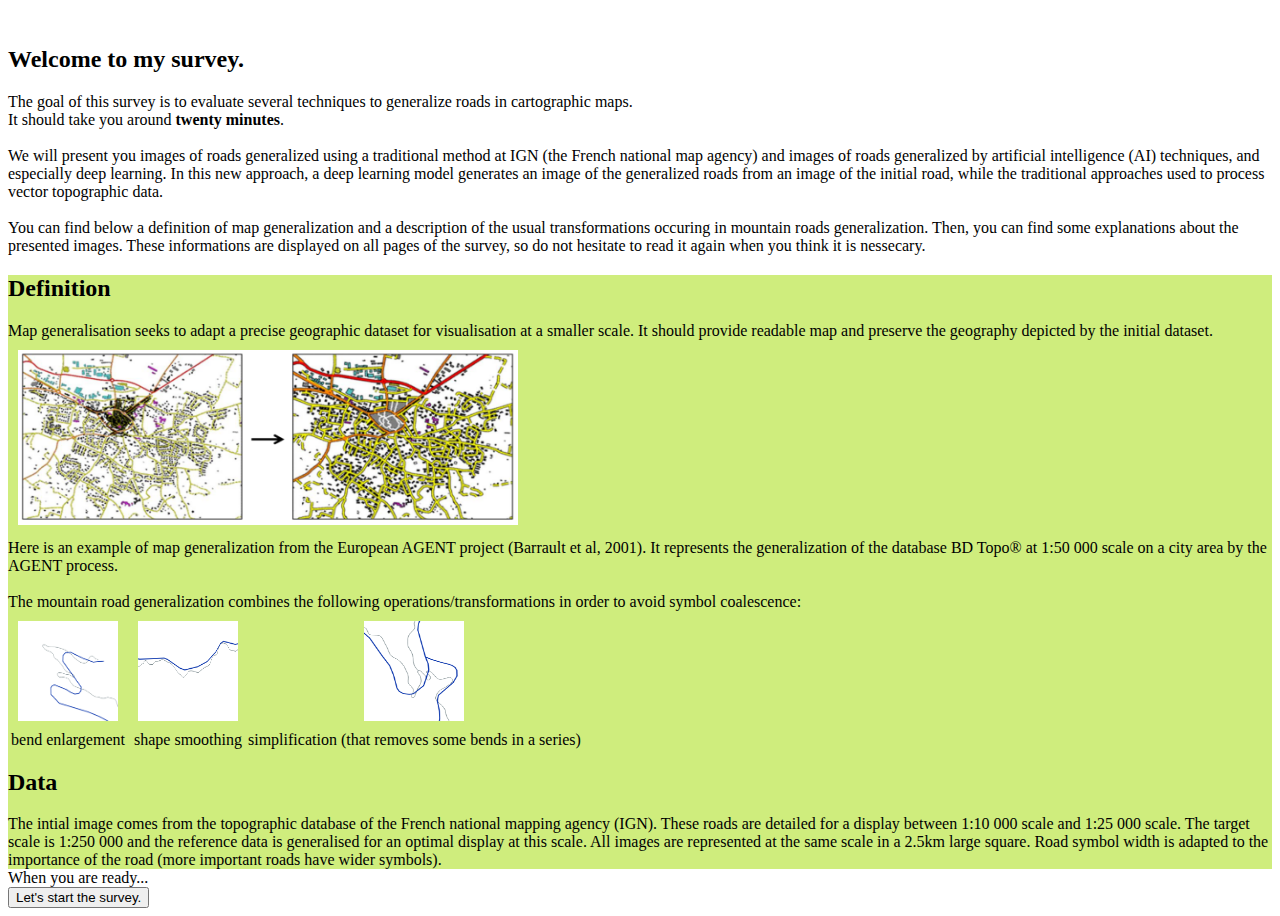
==== index.html @ ec2d64aa "correction ortographe" ====
<!DOCTYPE html>
<html lang="en">
<head>

  <meta charset="utf-8">
  <meta name="viewport" content="width=device-width, initial-scale=1, shrink-to-fit=no">
  <meta name="description" content="">
  <meta name="author" content="">
  <link href="style.css" rel="stylesheet">
  <title>Roads generalization</title>

</head>

<body>
  <section class="def" id="def">
    <h2>Reminder</h2>
    <b>Map generalization</b> seeks to adapt a precise geographic dataset for visualisation at a smaller scale. It should provide a readable map and preserve the geography depicted by the initial dataset.<br>
    The <b>generalization of mountain roads</b> combines the following operations/transformations: bend enlargement, shape smoothing and simplification (to avoid symbol coalescence).<br>
    The intial image comes from the topographic database of the French national mapping agency (IGN). These roads are detailed for a display between 1:10 000 scale and 1:25 000 scale.
    The target scale is 1:250 000 and the reference data is generalised for an optimal display at this scale. All images are represented at the same scale in a 2.5km large square. Road symbol width is adapted to the importance of the road (more important roads have wider symbols).<br>
  </section>
  <br>
<progress id="progress" max="100" value=0>  </progress>
<div class="index" id="entrance">
  <h2>Welcome to my survey. </h2>
  The goal of this survey is to evaluate several techniques to generalize roads in cartographic maps.  <br>It should take you around <b>twenty minutes</b>.<br>
  <br>
  We will present you images of roads generalized using a traditional method at IGN (the French national map agency) and images of roads generalized by artificial intelligence (AI) techniques, and especially deep learning. In this new approach, a deep learning model generates an image of the generalized roads from an image of the initial road, while the traditional approaches used to process vector topographic data. <Br>
  <br>You can find below a definition of map generalization and a description of the usual transformations occuring in mountain roads generalization. Then, you can find some explanations about the presented images.
  These informations are displayed on all pages of the survey, so do not hesitate to read it again when you think it is nessecary. <br>
  <section class="def"> <h2>Definition</h2>
  Map generalisation seeks to adapt a precise geographic dataset for visualisation at a smaller scale. It should provide readable map and preserve the geography depicted by the initial dataset.<br>
  <img src="images\gen.png" class="img3"><br>
  Here is an example of map generalization from the European AGENT project (Barrault et al, 2001). It represents the generalization of the database BD Topo® at 1:50 000 scale on a city area by the AGENT process. <br>
  <BR>The mountain road generalization combines the following operations/transformations in order to avoid symbol coalescence:<br>
  <div class="image_row">
    <div class="col"><img src="images\enlargement.png" class="img"> bend enlargement </div>
    <div class="col"><img src="images\smoothing.png" class="img"> shape smoothing </div>
    <div class="col"><img src="images\simplify.png" class="img"> simplification (that removes some bends in a series) </div>
  </div>
  <h2>Data</h2>
    The intial image comes from the topographic database of the French national mapping agency (IGN). These roads are detailed for a display between 1:10 000 scale and 1:25 000 scale.
    The target scale is 1:250 000 and the reference data is generalised for an optimal display at this scale. All images are represented at the same scale in a 2.5km large square. Road symbol width is adapted to the importance of the road (more important roads have wider symbols).
  </section>
  When you are ready...<br>
  <button class="button" type="button" id="start">
    Let's start the survey.
  </button>
</div>

<div class="evaluate" id="eval">
  <h2>Evaluation</h2>
  In the following part we will ask you to answer a series of 3 questions for each of 7 pairs of images. <br>
  We call well <b>generalized</b> an image in which the three types of operations have been applied properly.<br>
  Then , we call <b>realistic</b>, images that look like real map (the deep learning model may generate unrealistic images).<br>
  Finally, an image is <b>readable</b> if the coalescence of road symbol has been removed.<br>

  <section>  <h4>Images</h4> Here is an intial road and its generalisation <br>
  <div class="image_row" id="image_row"></div>
  </section>
  <h4>Questions</h4>
  <section>  Q1 : Do you think roads on this image are well generalized ?
  <form class="form">
  <input type="radio" id="vg1" name="Q1" value="very good">
  <label for="vg1">Very good</label><br>
  <input type="radio" id="g1" name="Q1" value="good">
  <label for="g1">Good</label><br>
  <input type="radio" id="b1" name="Q1" value="bad">
  <label for="b1">Bad</label><br>
  <input type="radio" id="vb1" name="Q1" value="very bad">
  <label for="vb1">Very bad</label>
  </form></section>
  <section>  Q2 : Do you think this image seems realistic ?
  <form class="form">
  <input type="radio" id="vg2" name="Q1" value="very good">
  <label for="vg2">Very good</label><br>
  <input type="radio" id="g2" name="Q1" value="good">
  <label for="g2">Good</label><br>
  <input type="radio" id="b2" name="Q1" value="bad">
  <label for="b2">Bad</label><br>
  <input type="radio" id="vb2" name="Q1" value="very bad">
  <label for="vb2">Very bad</label>
  </form></section>
  <section>  Q3 : Do you think the image is readable ?
  <form class="form">
  <input type="radio" id="vg3" name="Q1" value="very good">
  <label for="vg3">Very good</label><br>
  <input type="radio" id="g3" name="Q1" value="good">
  <label for="g3">Good</label><br>
  <input type="radio" id="b3" name="Q1" value="bad">
  <label for="b3">Bad</label><br>
  <input type="radio" id="vb3" name="Q1" value="very bad">
  <label for="vb3">Very bad</label>
  </form></section>
  <button class="button cansubform" id="submitbutton" type="button" disabled=true>
      Validate
  </button>
</div>


<div class="rank" id="rank">

    <h2>Ranking</h2>

    <section>  <h4>Images</h4>   <div id="init_image"></div>  <br> Here are some generalized versions of the previous image <br>
      <div class="image_row" id="row"></div>
    </section>
    <section> <h4>Ranking</h4> Drag and drop the generalization in your preference order.</section>
    <div class="image_row">The best     <img src="images\fleche.jpg" class="imglg">The worst</div>
    <div class="empty_row"  id="empty_row"></div>
    <button class="cancel" id="cancel" type="button">Cancel</button>
    <button class="button cansubrank" type="button" disabled=true>Validate</button>
</div>


<div class="output" id= "out">
  <h2>Participant information</h2>
  How often do you use maps (paper or online map):
  <form class='infos'>
    <input type="radio" id="d" name="O1" value="Daily">
    <label for="d">Daily</label><br>
    <input type="radio" id="w" name="O1" value="Weekly">
    <label for="w">Weekly</label><br>
    <input type="radio" id="M" name="O1" value="Mont hly">
    <label for="M">Monthly</label><br>
    <input type="radio" id="L" name="O1" value="Less often">
    <label for="L">Less often</label>
  </form>
  <br>
  How familiar were you with the concept of map generalization before this test:
  <form class='infos'>
    <input type="radio" id="W1" name="O2" value="W1">
    <label for="W1">Very familiar, I am a specialist of map generalisation</label><br>
    <input type="radio" id="W2" name="O2" value="W2">
    <label for="W2">Familiar, I am a specialist of geo-information or visualisation</label><br><br>
    <input type="radio" id="M1" name="O2" value="M1">
    <label for="M1">Fairly familiar, I have heard about it during my education.</label><br>
    <input type="radio" id="M2" name="O2" value="M2">
    <label for="M2">Fairly familiar, I have heard about it in another context.</label><br><br>
  <input type="radio" id="L1" name="O2" value="L">
  <label for="L1">Not familiar, I never heard about it before</label>
  </form><br>
  Are you :
  <form class='infos'>
  <input type="radio" id="Male" name="O3" value="Male">
  <label for="Male">A man. </label><br>
  <input type="radio" id="Female" name="O3" value="Female">
  <label for="Female">A woman</label><br>
  <input type="radio" id="Other" name="O3" value="Other">
  <label for="Other">Other / I do not want to answer</label><br>
  </form><br>
  Are you aged :
  <form class='infos'>
  <input type="radio" id="VY" name="O4" value="Male">
  <label for="VY">Less than 25. </label><br>
  <input type="radio" id="Y" name="O4" value="Female">
  <label for="Y">From 25 to 50.</label><br>
  <input type="radio" id="O" name="O4" value="Female">
  <label for="O">More than 50.</label><br>
  <input type="radio" id="VO" name="O4" value="Other">
  <label for="VO">I do not want to answer</label><br>
  </form><br>
</div>

<form   method="post" action="https://formspree.io/azelle.courtial@live.fr">
<input type="text" name="field" id="sentence">
<input class="button cansubfinal" type="submit" name="SEND" value="Submit" id="send">
</form>


<div class="thanks" id= "thanks">
  <h2>Thank you for your participation.</h2>
  Your responses have been registered. <br>For more information contact : azelle.courtial@ign.fr<br>
  You can now leave the page.
</div>

<script src="firstpage.js"></script>
<script src="cansubmit.js"></script>

</body>

</html>
---- style.css ----
.def{
  background-color: rgba(207, 237, 125, 1);
}
.image_row{
  display: flex;
  flex-direction: row;
  align-items: center;
  align-content: : center;


}
#sentence{display:none;}
.img{
    width:100px;
    height:100px;
    margin: 10px;
}
.img3{
  width:500px;
  height:175px;
  max-width: 85%;
    margin: 10px;
}
.imgdemi{
  width:50px;
  height:50px;

}

.imglg{
  width:50px;
  height:50px;
}

.empty_square{
  width:120px;
  height:120px;
  border:1px solid #000;
  text-align: center;


}
.empty_row{
  display: flex;
}
.corps{
  max-width: 1000px;
}
.col{
    display: flex;
    flex-direction: column;
    justify-content: center;
        align-items: center;
}
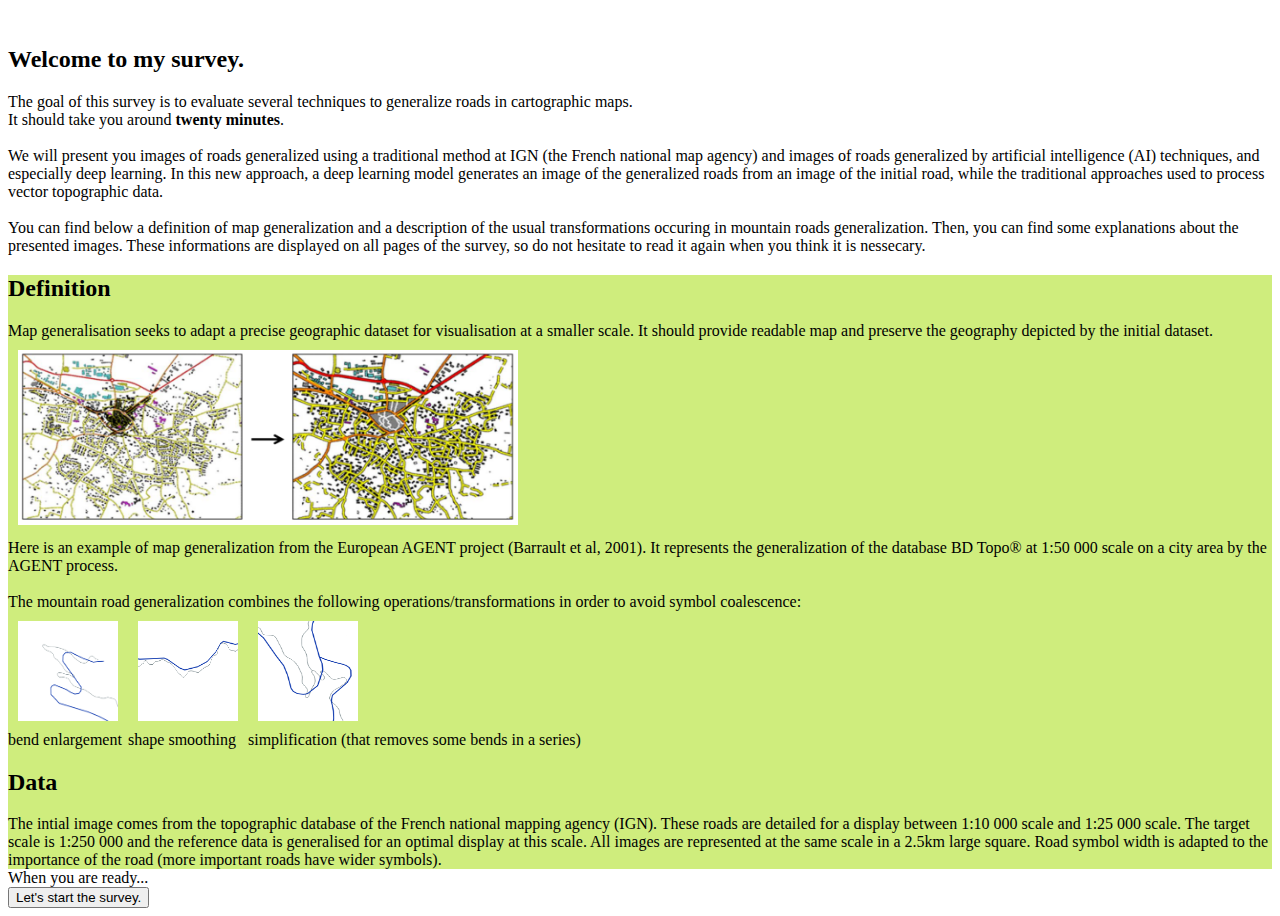
==== commit 275ef165: "adapt mobile" ====
--- a/index.html
+++ b/index.html
@@ -112,6 +112,20 @@
     <button class="button cansubrank" type="button" disabled=true>Validate</button>
 </div>
 
+<div class="rank_smart" id="rank_smart">
+
+    <h2>Ranking</h2>
+
+    <section> <div id="init_image"></div>  <br> Here are some generalized versions of the previous image. Use the arrow to rank the image according your preference order from the best (left) to the worst (right). <br>
+      <div class="image_row" id="row_smart"></div>
+    </section>
+
+    <button class="button cansubrank_smart" type="button" >Validate</button>
+    <div class="row">
+
+    </div>
+</div>
+
 
 <div class="output" id= "out">
   <h2>Participant information</h2>
--- a/style.css
+++ b/style.css
@@ -6,8 +6,6 @@
   flex-direction: row;
   align-items: center;
   align-content: : center;
-
-
 }
 #sentence{display:none;}
 .img{
@@ -31,7 +29,9 @@
   width:50px;
   height:50px;
 }
-
+.image_row{
+    max-width: 95%;
+}
 .empty_square{
   width:120px;
   height:120px;
@@ -49,6 +49,5 @@
 .col{
     display: flex;
     flex-direction: column;
-    justify-content: center;
-        align-items: center;
+
 }
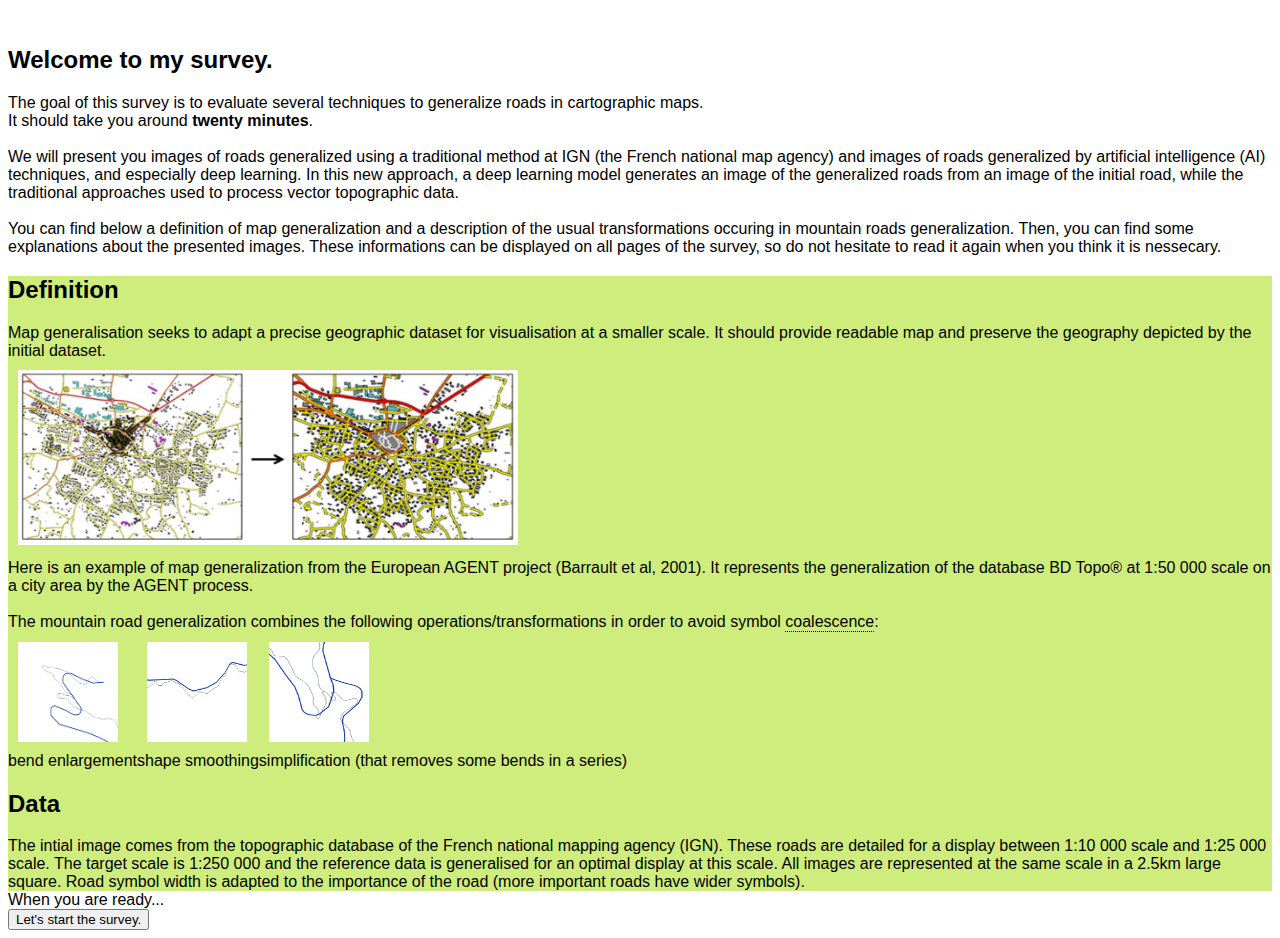
==== commit 3424ae8f: "corrections defintion déroulant, police, formulation, compatibilité firefox" ====
--- a/index.html
+++ b/index.html
@@ -7,18 +7,33 @@
   <meta name="description" content="">
   <meta name="author" content="">
   <link href="style.css" rel="stylesheet">
+  <link href="toolstips.css" rel="stylesheet">
   <title>Roads generalization</title>
 
 </head>
 
 <body>
   <section class="def" id="def">
-    <h2>Reminder</h2>
-    <b>Map generalization</b> seeks to adapt a precise geographic dataset for visualisation at a smaller scale. It should provide a readable map and preserve the geography depicted by the initial dataset.<br>
-    The <b>generalization of mountain roads</b> combines the following operations/transformations: bend enlargement, shape smoothing and simplification (to avoid symbol coalescence).<br>
-    The intial image comes from the topographic database of the French national mapping agency (IGN). These roads are detailed for a display between 1:10 000 scale and 1:25 000 scale.
-    The target scale is 1:250 000 and the reference data is generalised for an optimal display at this scale. All images are represented at the same scale in a 2.5km large square. Road symbol width is adapted to the importance of the road (more important roads have wider symbols).<br>
-  </section>
+    <h2>Reminder <button class="hide" id="showdef" display="none">Display definitions.  </button></h2>
+    <div id=ct>
+    <h4>Definiton</h4>
+    Map generalisation seeks to adapt a precise geographic dataset for visualisation at a smaller scale. It should provide readable map and preserve the geography depicted by the initial dataset.<br>
+    <img src="images\gen.png" class="img3"><br>
+    Here is an example of map generalization from the European AGENT project (Barrault et al, 2001). It represents the generalization of the database BD Topo® at 1:50 000 scale on a city area by the AGENT process. <br>
+    <BR>The mountain road generalization combines the following operations/transformations in order to avoid symbol <div class="tooltip"> coalescence
+          <span class="tooltiptext">  Coalescence is when one or several symbol are gather and cannot be display fully.</span>
+        </div>:<br>
+    <div class="image_row">
+      <div class="col"><img src="images\enlargement.png" class="img"> bend enlargement </div>
+      <div class="col"><img src="images\smoothing.png" class="img"> shape smoothing </div>
+      <div class="col"><img src="images\simplify.png" class="img"> simplification (that removes some bends in a series) </div>
+    </div>
+    <h4>Data</h4>
+      The intial image comes from the topographic database of the French national mapping agency (IGN). These roads are detailed for a display between 1:10 000 scale and 1:25 000 scale.
+      The target scale is 1:250 000 and the reference data is generalised for an optimal display at this scale. All images are represented at the same scale in a 2.5km large square. Road symbol width is adapted to the importance of the road (more important roads have wider symbols).
+
+    </div>
+    </section>
   <br>
 <progress id="progress" max="100" value=0>  </progress>
 <div class="index" id="entrance">
@@ -27,12 +42,14 @@
   <br>
   We will present you images of roads generalized using a traditional method at IGN (the French national map agency) and images of roads generalized by artificial intelligence (AI) techniques, and especially deep learning. In this new approach, a deep learning model generates an image of the generalized roads from an image of the initial road, while the traditional approaches used to process vector topographic data. <Br>
   <br>You can find below a definition of map generalization and a description of the usual transformations occuring in mountain roads generalization. Then, you can find some explanations about the presented images.
-  These informations are displayed on all pages of the survey, so do not hesitate to read it again when you think it is nessecary. <br>
+  These informations can be displayed on all pages of the survey, so do not hesitate to read it again when you think it is nessecary. <br>
   <section class="def"> <h2>Definition</h2>
   Map generalisation seeks to adapt a precise geographic dataset for visualisation at a smaller scale. It should provide readable map and preserve the geography depicted by the initial dataset.<br>
   <img src="images\gen.png" class="img3"><br>
   Here is an example of map generalization from the European AGENT project (Barrault et al, 2001). It represents the generalization of the database BD Topo® at 1:50 000 scale on a city area by the AGENT process. <br>
-  <BR>The mountain road generalization combines the following operations/transformations in order to avoid symbol coalescence:<br>
+  <BR>The mountain road generalization combines the following operations/transformations in order to avoid symbol <div class="tooltip"> coalescence
+        <span class="tooltiptext">  Coalescence is when one or several symbol are gather and cannot be display fully.</span>
+      </div>:<br>
   <div class="image_row">
     <div class="col"><img src="images\enlargement.png" class="img"> bend enlargement </div>
     <div class="col"><img src="images\smoothing.png" class="img"> shape smoothing </div>
@@ -51,15 +68,14 @@
 <div class="evaluate" id="eval">
   <h2>Evaluation</h2>
   In the following part we will ask you to answer a series of 3 questions for each of 7 pairs of images. <br>
-  We call well <b>generalized</b> an image in which the three types of operations have been applied properly.<br>
-  Then , we call <b>realistic</b>, images that look like real map (the deep learning model may generate unrealistic images).<br>
-  Finally, an image is <b>readable</b> if the coalescence of road symbol has been removed.<br>
-
-  <section>  <h4>Images</h4> Here is an intial road and its generalisation <br>
+
+  <section>  <h4>Images</h4> Here is an intial road and its generalization <br>
   <div class="image_row" id="image_row"></div>
   </section>
   <h4>Questions</h4>
-  <section>  Q1 : Do you think roads on this image are well generalized ?
+  <section>  Q1 : How well do you think the roads are <div class="tooltip"> generalized
+        <span class="tooltiptext">  We call well <b>generalized</b> an image in which the three types of operations have been applied properly.</span>
+      </div> ?
   <form class="form">
   <input type="radio" id="vg1" name="Q1" value="very good">
   <label for="vg1">Very good</label><br>
@@ -70,7 +86,9 @@
   <input type="radio" id="vb1" name="Q1" value="very bad">
   <label for="vb1">Very bad</label>
   </form></section>
-  <section>  Q2 : Do you think this image seems realistic ?
+  <section>  Q2 : How well do you think the genralized image seems  <div class="tooltip"> realistic
+        <span class="tooltiptext">  We call <b>realistic</b>, images that looks like a map that have been traditionally produce. The deep learning model may generate unrealistic images.</span>
+      </div> ?
   <form class="form">
   <input type="radio" id="vg2" name="Q1" value="very good">
   <label for="vg2">Very good</label><br>
@@ -81,7 +99,9 @@
   <input type="radio" id="vb2" name="Q1" value="very bad">
   <label for="vb2">Very bad</label>
   </form></section>
-  <section>  Q3 : Do you think the image is readable ?
+  <section>  Q3 : How well do you think the generalized image is <div class="tooltip">readable ?
+    <span class="tooltiptext">An image is <b>readable</b> if you can read a way there, especially path should not be coalescent.
+    </div>
   <form class="form">
   <input type="radio" id="vg3" name="Q1" value="very good">
   <label for="vg3">Very good</label><br>
--- a/style.css
+++ b/style.css
@@ -1,3 +1,7 @@
+body {
+ font-family:arial, sans-serif;
+}
+
 .def{
   background-color: rgba(207, 237, 125, 1);
 }
--- a/toolstips.css
+++ b/toolstips.css
@@ -0,0 +1,46 @@
+/* Tooltip container */
+.tooltip {
+  position: relative;
+  display: inline-block;
+  border-bottom: 1px dotted black; /* If you want dots under the hoverable text */
+}
+
+/* Tooltip text */
+.tooltip .tooltiptext {
+  visibility: hidden;
+  width: 120px;
+  background-color: #555;
+  color: #fff;
+  text-align: center;
+  padding: 5px 0;
+  border-radius: 6px;
+
+  /* Position the tooltip text */
+  position: absolute;
+  z-index: 1;
+  bottom: 125%;
+  left: 50%;
+  margin-left: -60px;
+
+  /* Fade in tooltip */
+  opacity: 0;
+  transition: opacity 0.3s;
+}
+
+/* Tooltip arrow */
+.tooltip .tooltiptext::after {
+  content: "";
+  position: absolute;
+  top: 100%;
+  left: 50%;
+  margin-left: -5px;
+  border-width: 5px;
+  border-style: solid;
+  border-color: #555 transparent transparent transparent;
+}
+
+/* Show the tooltip text when you mouse over the tooltip container */
+.tooltip:hover .tooltiptext {
+  visibility: visible;
+  opacity: 1;
+}
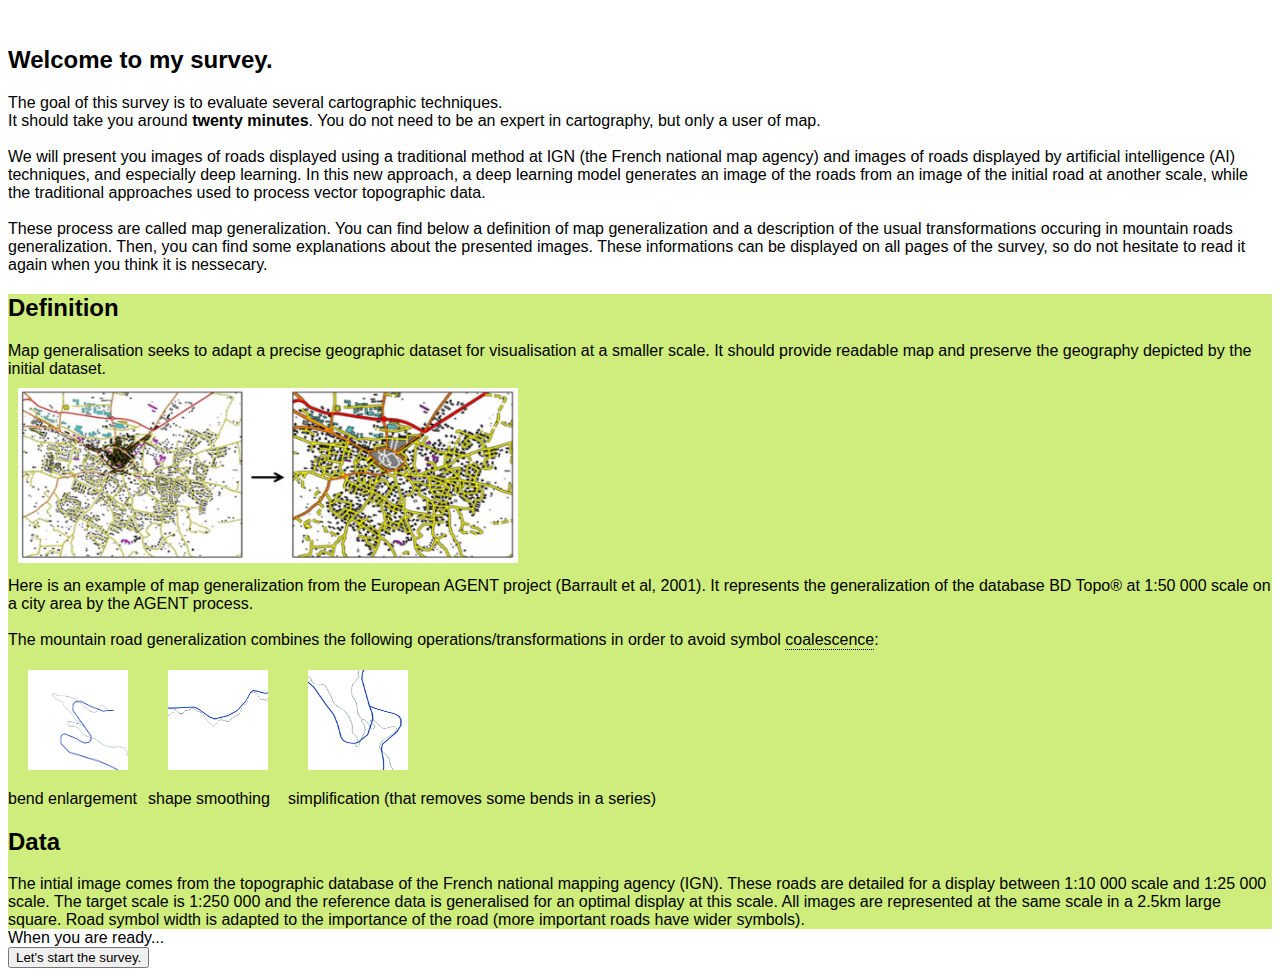
==== commit 6f8205e2: "correction" ====
--- a/index.html
+++ b/index.html
@@ -21,7 +21,7 @@
     <img src="images\gen.png" class="img3"><br>
     Here is an example of map generalization from the European AGENT project (Barrault et al, 2001). It represents the generalization of the database BD Topo® at 1:50 000 scale on a city area by the AGENT process. <br>
     <BR>The mountain road generalization combines the following operations/transformations in order to avoid symbol <div class="tooltip"> coalescence
-          <span class="tooltiptext">  Coalescence is when one or several symbol are gather and cannot be display fully.</span>
+          <span class="tooltiptext">  symbol coalescence means that several parts of a linear map symbol overlap, generally in curves.</span>
         </div>:<br>
     <div class="image_row">
       <div class="col"><img src="images\enlargement.png" class="img"> bend enlargement </div>
@@ -38,17 +38,17 @@
 <progress id="progress" max="100" value=0>  </progress>
 <div class="index" id="entrance">
   <h2>Welcome to my survey. </h2>
-  The goal of this survey is to evaluate several techniques to generalize roads in cartographic maps.  <br>It should take you around <b>twenty minutes</b>.<br>
+  The goal of this survey is to evaluate several cartographic techniques.  <br>It should take you around <b>twenty minutes</b>. You do not need to be an expert in cartography, but only a user of map.<br>
   <br>
-  We will present you images of roads generalized using a traditional method at IGN (the French national map agency) and images of roads generalized by artificial intelligence (AI) techniques, and especially deep learning. In this new approach, a deep learning model generates an image of the generalized roads from an image of the initial road, while the traditional approaches used to process vector topographic data. <Br>
-  <br>You can find below a definition of map generalization and a description of the usual transformations occuring in mountain roads generalization. Then, you can find some explanations about the presented images.
+  We will present you images of roads displayed using a traditional method at IGN (the French national map agency) and images of roads displayed by artificial intelligence (AI) techniques, and especially deep learning. In this new approach, a deep learning model generates an image of the roads from an image of the initial road at another scale, while the traditional approaches used to process vector topographic data. <Br>
+  <br>These process are called map generalization. You can find below a definition of map generalization and a description of the usual transformations occuring in mountain roads generalization. Then, you can find some explanations about the presented images.
   These informations can be displayed on all pages of the survey, so do not hesitate to read it again when you think it is nessecary. <br>
   <section class="def"> <h2>Definition</h2>
   Map generalisation seeks to adapt a precise geographic dataset for visualisation at a smaller scale. It should provide readable map and preserve the geography depicted by the initial dataset.<br>
   <img src="images\gen.png" class="img3"><br>
   Here is an example of map generalization from the European AGENT project (Barrault et al, 2001). It represents the generalization of the database BD Topo® at 1:50 000 scale on a city area by the AGENT process. <br>
   <BR>The mountain road generalization combines the following operations/transformations in order to avoid symbol <div class="tooltip"> coalescence
-        <span class="tooltiptext">  Coalescence is when one or several symbol are gather and cannot be display fully.</span>
+        <span class="tooltiptext">  symbol coalescence means that several parts of a linear map symbol overlap, generally in curves.</span>
       </div>:<br>
   <div class="image_row">
     <div class="col"><img src="images\enlargement.png" class="img"> bend enlargement </div>
@@ -87,7 +87,7 @@
   <label for="vb1">Very bad</label>
   </form></section>
   <section>  Q2 : How well do you think the genralized image seems  <div class="tooltip"> realistic
-        <span class="tooltiptext">  We call <b>realistic</b>, images that looks like a map that have been traditionally produce. The deep learning model may generate unrealistic images.</span>
+        <span class="tooltiptext">  We call <b>realistic</b>, images that look like a map that has been traditionally produced. The deep learning model may generate unrealistic images with blurred parts, discontinuities, or small artifacts in blank areas.</span>
       </div> ?
   <form class="form">
   <input type="radio" id="vg2" name="Q1" value="very good">
@@ -100,7 +100,7 @@
   <label for="vb2">Very bad</label>
   </form></section>
   <section>  Q3 : How well do you think the generalized image is <div class="tooltip">readable ?
-    <span class="tooltiptext">An image is <b>readable</b> if you can read a way there, especially path should not be coalescent.
+    <span class="tooltiptext">An image is <b>readable</b> if you can distinguish all roads, and if there is no symbol coalescence.
     </div>
   <form class="form">
   <input type="radio" id="vg3" name="Q1" value="very good">
--- a/style.css
+++ b/style.css
@@ -15,7 +15,7 @@
 .img{
     width:100px;
     height:100px;
-    margin: 10px;
+    margin: 20px;
 }
 .img3{
   width:500px;
